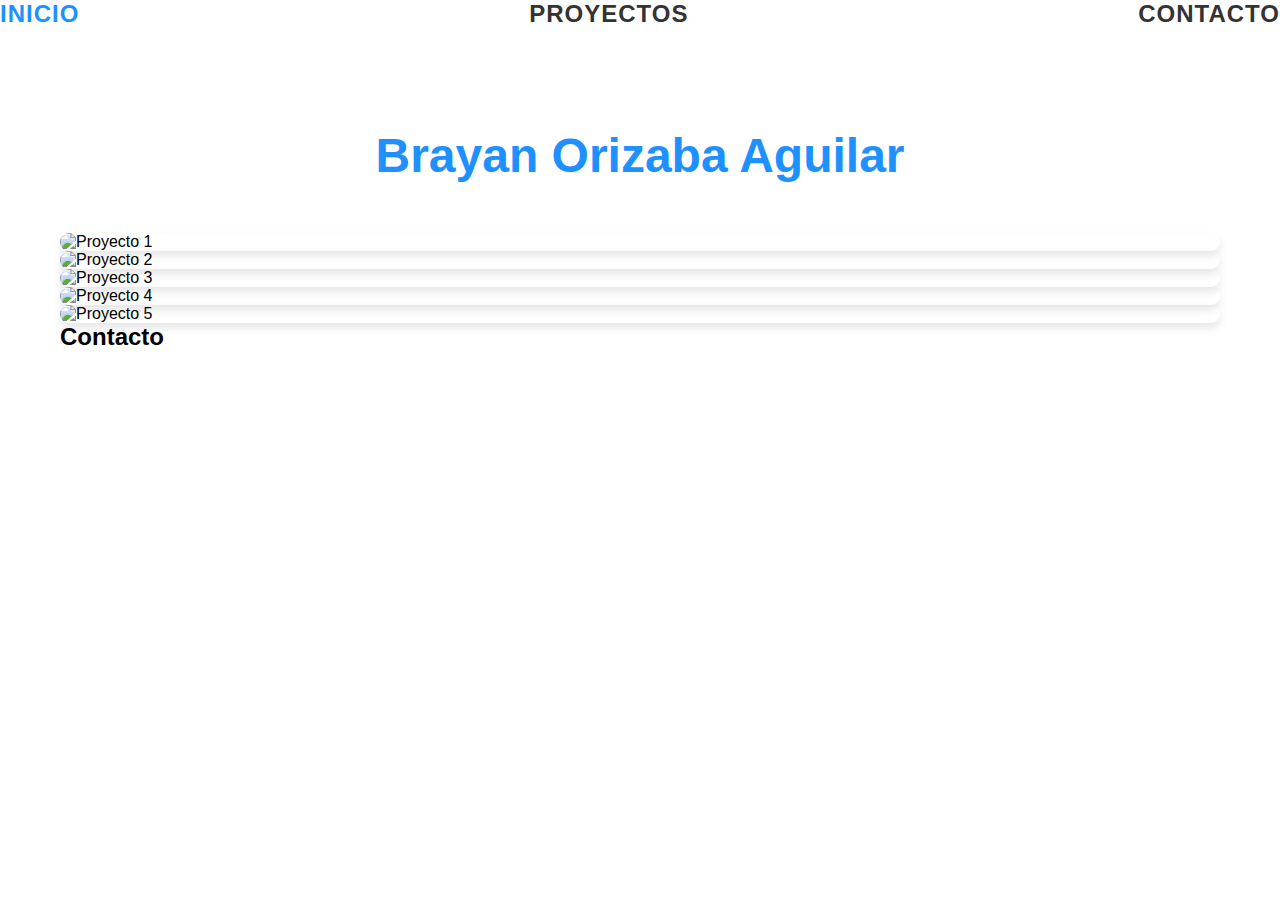
==== Portafolio.html @ 47c54396 "Initial commit" ====
<!DOCTYPE html>
<html lang="en">
<head>
    <meta charset="UTF-8">
    <title>Títulon de la página</title>
    <link rel="stylesheet" href="style.css">
</head>
<body>
    <header>
        <nav class="menu">
            <a href="#">Inicio</a>
            <a href="#">Proyectos</a>
            <a href="#">Contacto</a>
        </nav>
    </header>

    <main class="wrapper">
        <h1>Brayan Orizaba Aguilar</h1>

        <section class="projectos">
            <div class="project-card">
                <img src="https://st1.uvnimg.com/d4/4a/006304a74db4902c0b4d8d8026c8/chevrolet-corvette-c8-stingray-2020-1280-08.jpg" alt="Proyecto 1">
                <div class="project-description">
                    <h3>Venta de autos con python</h3>
                    <a href="https://github.com/Pi4IoT/database/blob/master/mysql/Python/write_read_sql.py" class="link">Github</a>
                    <a href="https://github.com/Pi4IoT/database/blob/master/mysql/Python/write_read_sql.py" class="link1">PowerBI</a>
                    
                </div>
            </div>

            <div class="project-card">
                <img src="https://via.placeholder.com/300x200.png?text=Proyecto+2" alt="Proyecto 2">
                <div class="project-description">
                    <h3>Proyecto 2</h3>
                    <p>Compra de casas</p>
                </div>
            </div>

            <div class="project-card">
                <img src="https://via.placeholder.com/300x200.png?text=Proyecto+3" alt="Proyecto 3">
                <div class="project-description">
                    <h3>Proyecto 3</h3>
                    <p>Vuelos</p>
                </div>
              </div>
                <div class="project-card">
                  <img src="https://via.placeholder.com/300x200.png?text=Proyecto+4" alt="Proyecto 4">
                  <div class="project-description">
                      <h3>Proyecto 4</h3>
                      <p>Musica mas escuchada</p>
                  </div>
              </div>
            </div>
              <div class="project-card">
                  <img src="https://via.placeholder.com/300x200.png?text=Proyecto+5" alt="Proyecto 5">
                  <div class="project-description">
                      <h3>Proyecto 5</h3>
                      <p>Mejores peliculas</p>
                  </div>
              </div>
            </div>
        </section>

        <section class="contacto">
            <h2>Contacto</h2>

            <div class="social-icons">
                <a href="">
                    <span class="fab fa-facebook"></span>
                </a>
            </div>
        </section>
    </main>
    
    <script src="https://kit.fontawesome.com/cb6ed0c53e.js"></script>
</body>
</html>
---- style.css ----
/* Reset CSS */
* {
  margin: 0;
  padding: 0;
  box-sizing: border-box;
}

/* Body Styles */
body {
  font-family: 'Segoe UI', Tahoma, Geneva, Verdana, sans-serif;
  background-image: url(image.jpg);
  background-size: cover;
  background-position: center;
}

.wrapper {
  max-width: 1200px;
  margin: auto;
  padding: 50px 20px;
}

/* Menu Styles */
.menu {
  display: flex;
  justify-content: space-between;
  align-items: center;
  margin-bottom: 50px;
}

.menu a {
  color: #333;
  text-decoration: none;
  font-size: 1.5rem;
  font-weight: bold;
  letter-spacing: 1px;
  text-transform: uppercase;
  transition: all 0.2s ease-in-out;
  
}

.menu a:hover {
  color: #1E90FF;
  text-align: center;
}

/* Main Heading Style */
main h1 {
  font-size: 3rem;
  margin-bottom: 50px;
  color: #1E90FF;
  text-align: center;
}

/* Projects Section Styles */
.projects {
    display: grid;
      grid-template-columns: repeat(3, 1fr);
      gap: 40px;
}

.project-card {
    position: relative;
    overflow: hidden;
    box-shadow: 0 5px 10px rgba(0, 0, 0, 0.1);
    border-radius: 10px;
    cursor: pointer;
    transition: all 0.2s ease-in-out;
}

.project-card img {
    width: 100%;
    height: 220px;
    object-fit: cover;
    transition: all 0.2s ease-in-out;
}

.project-card:hover img {
    transform: scale(1.2);
}

.project-description {
    position: absolute;
    bottom: 0;
    left: 0;
    width: 100%;
    padding: 20px;
    background-color: rgba(0, 0, 0, 0.7);
    color: #FFF;
    opacity: 0;
    transition: all 0.2s ease-in-out;
}

.project-card:hover .project-description{
  bottom: 6px;
  opacity: 1;
}

.project-description h3 {
  font-size: 1.4rem;
  margin-bottom: 10px;
  text-align: center;
  transition: all 0.2s ease-in-out;
}

.project-description h3:hover {
  transform: scale(1.1);
  color: rgb(255, 255, 255);
}

.project-description p {
  font-size: 1rem;
  margin-bottom: 15px;
  line-height: 1.5;
  text-align: center;
  transition: all 0.2s ease-in-out;
}

.project-description p:hover {
  transform: scale(1.1);
  color: rgb(250, 245, 245);
}

/* Contact Section Styles */
.contact {
    background-color: #1E90FF;
    color: rgb(89, 36, 36);
    padding: 50px;
    text-align: center;
    margin-top: 50px;
}

.contact h2 {
    font-size: 2rem;
    margin-bottom: 25px;
}

.social-icons {
    display: flex;
    justify-content: center;
    margin-top: 25px;
}

.fa-facebook {
    color: rgb(102, 17, 17);
    font-size: 2rem;
    margin: 0 10px;
    cursor: pointer;
    transition: all 0.2s ease-in-out;
}

.fa-facebook:hover {
    transform: scale(1.2);
}

.container {
  display: flex;
  justify-content: center;
  
}

.link:hover {
  transform: scale(1.2);

}
.link {
  position: absolute;
  bottom: 0;
  left: 0;
  width: 100%;
  margin-left: -40%;
  margin-bottom: -1%;
  padding: 20px;
  color: #FFF;
  opacity: 1;
  transition: all 0.2s ease-in-out;
  text-align: center;
  text-decoration: none;
}

.link1 {
  position: absolute;
  bottom: 0;
  left: 0;
  width: 100%;
  margin-left: 40%;
  margin-bottom: -1%;
  padding: 20px;
  color: #FFF;
  opacity: 1;
  transition: all 0.2s ease-in-out;
  text-align: center;
  text-decoration: none;
}

.link1:hover {
  transform: scale(1.2);
}
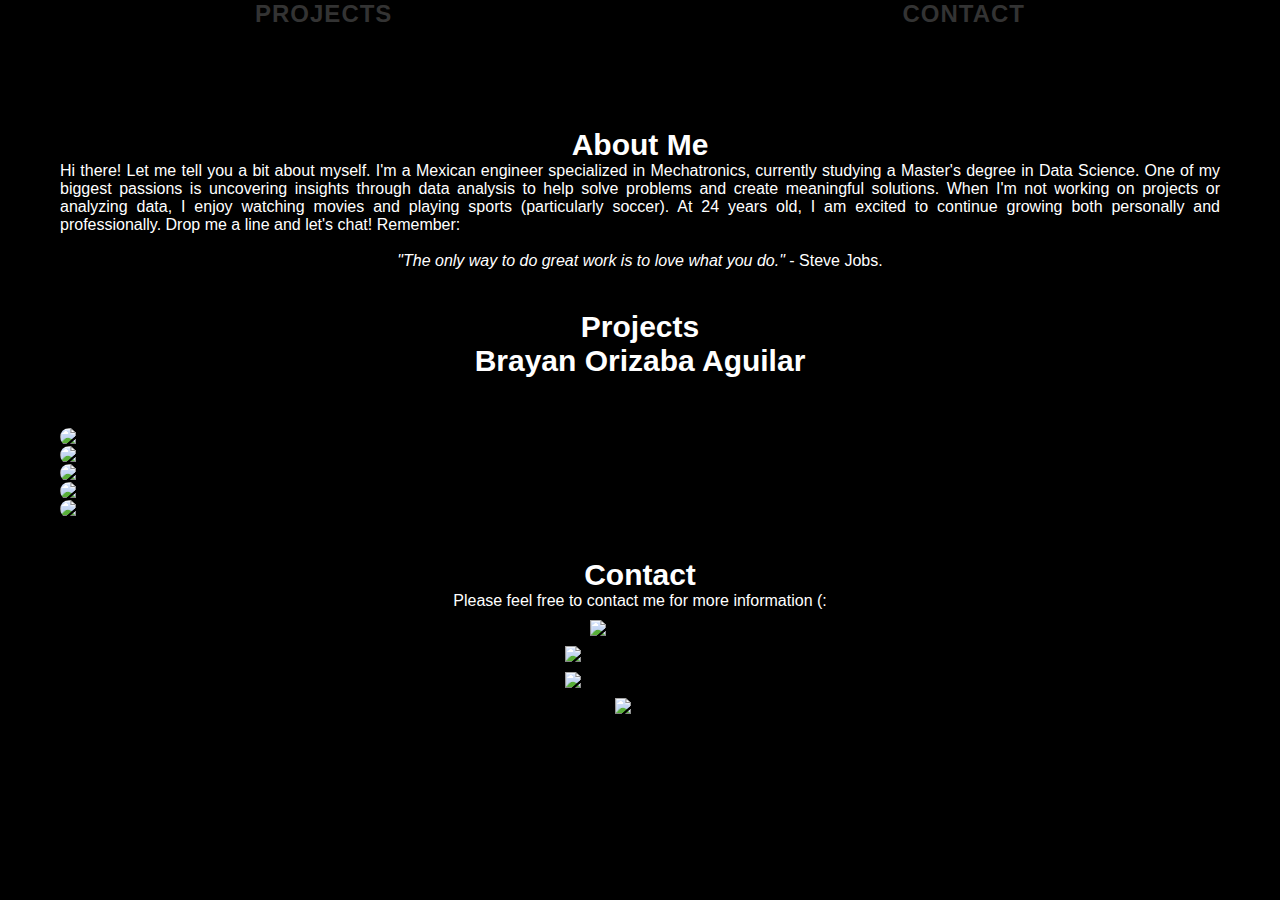
==== commit fd2b89e1: "Add files via upload" ====
--- a/Portafolio.html
+++ b/Portafolio.html
@@ -5,18 +5,30 @@
     <title>Títulon de la página</title>
     <link rel="stylesheet" href="style.css">
 </head>
+<style>
+    body {
+      background-color: rgb(0,0,0);
+    }
+  </style>
 <body>
     <header>
         <nav class="menu">
-            <a href="#">Inicio</a>
-            <a href="#">Proyectos</a>
-            <a href="#">Contacto</a>
+            <a href="#Titulo_Proyectos">Projects</a>
+            <a href="#Titulo_Contacto">Contact</a>
         </nav>
     </header>
 
     <main class="wrapper">
-        <h1>Brayan Orizaba Aguilar</h1>
+        <h1 style="font-size: 30px;"  id = "Titulo_Proyectos"> About Me</h1>
+        
+        <div class="AboutMeText">
+            <p style="color: white; text-align: justify; "> Hi there! Let me tell you a bit about myself. I'm a Mexican engineer specialized in Mechatronics, currently studying a Master's degree in Data Science. One of my biggest passions is uncovering insights through data analysis to help solve problems and create meaningful solutions. When I'm not working on projects or analyzing data, I enjoy watching movies and playing sports (particularly soccer). At 24 years old, I am excited to continue growing both personally and professionally. Drop me a line and let's chat! Remember:</p>
+            <p style="color: white; "><br><em>"The only way to do great work is to love what you do."</em> - Steve Jobs. </p>
+            </div>
+        </div>
 
+
+        <h1 style="font-size: 30px;"  id = "Titulo_Proyectos"> Projects <br> Brayan Orizaba Aguilar</h1>
         <section class="projectos">
             <div class="project-card">
                 <img src="https://st1.uvnimg.com/d4/4a/006304a74db4902c0b4d8d8026c8/chevrolet-corvette-c8-stingray-2020-1280-08.jpg" alt="Proyecto 1">
@@ -29,46 +41,80 @@
             </div>
 
             <div class="project-card">
-                <img src="https://via.placeholder.com/300x200.png?text=Proyecto+2" alt="Proyecto 2">
+                <img src="https://images.ecestaticos.com/0HwzzZCyvCLVq4NTJjGOWX5C_bg=/28x121:2271x1390/1200x675/filters:fill(white):format(jpg)/f.elconfidencial.com%2Foriginal%2F000%2F7a9%2F9be%2F0007a99be8c5283e3edc30a082c22774.jpg" alt="Proyecto 2">
                 <div class="project-description">
-                    <h3>Proyecto 2</h3>
-                    <p>Compra de casas</p>
+                    <h3>Mejores peliculas</h3>
+                    <a href="https://github.com/Pi4IoT/database/blob/master/mysql/Python/write_read_sql.py" class="link">Github</a>
+                    <a href="https://github.com/Pi4IoT/database/blob/master/mysql/Python/write_read_sql.py" class="link1">PowerBI</a>
                 </div>
             </div>
 
             <div class="project-card">
-                <img src="https://via.placeholder.com/300x200.png?text=Proyecto+3" alt="Proyecto 3">
+                <img src="https://phantom-marca-us.unidadeditorial.es/5d2838a0005367f924a96c5bdd2eb48f/resize/1980/f/jpg/assets/multimedia/imagenes/2022/06/07/16545575201224.jpg" alt="Proyecto 3">
                 <div class="project-description">
-                    <h3>Proyecto 3</h3>
-                    <p>Vuelos</p>
+                    <h3>Mejor musica</h3>
+                    <a href="https://github.com/Pi4IoT/database/blob/master/mysql/Python/write_read_sql.py" class="link">Github</a>
+                    <a href="https://github.com/Pi4IoT/database/blob/master/mysql/Python/write_read_sql.py" class="link1">PowerBI</a>
                 </div>
               </div>
                 <div class="project-card">
-                  <img src="https://via.placeholder.com/300x200.png?text=Proyecto+4" alt="Proyecto 4">
+                  <img src="https://www.eleconomista.com.mx/__export/1581119523386/sites/eleconomista/img/2020/02/07/que-son-esports.jpg_554688468.jpg" alt="Proyecto 4">
                   <div class="project-description">
-                      <h3>Proyecto 4</h3>
-                      <p>Musica mas escuchada</p>
+                      <h3>Mejores juegos</h3>
+                      <a href="https://github.com/Pi4IoT/database/blob/master/mysql/Python/write_read_sql.py" class="link">Github</a>
+                      <a href="https://github.com/Pi4IoT/database/blob/master/mysql/Python/write_read_sql.py" class="link1">PowerBI</a>
                   </div>
               </div>
             </div>
               <div class="project-card">
-                  <img src="https://via.placeholder.com/300x200.png?text=Proyecto+5" alt="Proyecto 5">
+                  <img src="https://www.eltiempo.com/files/image_640_428/uploads/2020/12/09/5fd1466c9bad3.jpeg" alt="Proyecto 5">
                   <div class="project-description">
-                      <h3>Proyecto 5</h3>
-                      <p>Mejores peliculas</p>
+                    <h3>Viajes espaciales</h3>
+                    <a href="https://github.com/Pi4IoT/database/blob/master/mysql/Python/write_read_sql.py" class="link">Github</a>
+                    <a href="https://github.com/Pi4IoT/database/blob/master/mysql/Python/write_read_sql.py" class="link1">PowerBI</a>
                   </div>
               </div>
             </div>
         </section>
 
         <section class="contacto">
-            <h2>Contacto</h2>
+            <h2 style="font-size: 30px;" id = "Titulo_Contacto">Contact</h2>
+            <p>Please feel free to contact me for more information (: </p>
+            <div class="social-icons">
+                <a href="https://wa.me/4612532130">
+                    <div style="text-align:center;">
+                        <img src="https://i.pinimg.com/736x/6c/78/49/6c784972cbf5806215d46fbda8b0c46a.jpg" style= "width:100px; display:block; margin:auto;">
+                      </div>
+                </a>
+            </div>
 
             <div class="social-icons">
-                <a href="">
-                    <span class="fab fa-facebook"></span>
+                <a href="https://www.kaggle.com/brayanorizaba">
+                    <div style="text-align:center;">
+                        <img src="https://encrypted-tbn0.gstatic.com/images?q=tbn:ANd9GcTOzqXbsIANn8BAV1mSOp1vn4lmy5kI6SjA9CbSPweZ7X5p8vSIMVty2Dgr-Q1YqrasUGo&usqp=CAU" style= "width:150px; display:block; margin:auto;">
+                      </div>
                 </a>
             </div>
+            
+            <div class="social-icons">
+                <a href="hhttps://www.linkedin.com/in/brayan-orizaba-aguilar-3bb2aa20b/">
+                    <div style="text-align:center;">
+                        <img src="https://1000marcas.net/wp-content/uploads/2020/01/LinkedIn-simbolo.jpg" style= "width:150px; display:block; margin:auto;">
+                      </div>
+                </a>
+            </div>
+
+            <div class="social-icons">
+                <a href="https://drive.google.com/file/d/17nf8AgIovgqaVjXKZNiMPO0lWlqr3FpW/view?usp=sharing">
+                    <div style="text-align:center;">
+                        <img src="https://static.vecteezy.com/system/resources/previews/005/544/718/original/profile-icon-design-free-vector.jpg" style= "width:50px; display:block; margin:auto;">
+                      </div>
+                </a>
+            </div>
+
+            
+
+
         </section>
     </main>
     
--- a/style.css
+++ b/style.css
@@ -8,7 +8,6 @@
 /* Body Styles */
 body {
   font-family: 'Segoe UI', Tahoma, Geneva, Verdana, sans-serif;
-  background-image: url(image.jpg);
   background-size: cover;
   background-position: center;
 }
@@ -22,7 +21,7 @@
 /* Menu Styles */
 .menu {
   display: flex;
-  justify-content: space-between;
+  justify-content:space-around;
   align-items: center;
   margin-bottom: 50px;
 }
@@ -45,10 +44,11 @@
 
 /* Main Heading Style */
 main h1 {
-  font-size: 3rem;
+  font-size: 2rem;
   margin-bottom: 50px;
-  color: #1E90FF;
-  text-align: center;
+  color: #ffffff;
+  text-align: center;
+
 }
 
 /* Projects Section Styles */
@@ -122,8 +122,8 @@
 
 /* Contact Section Styles */
 .contact {
-    background-color: #1E90FF;
-    color: rgb(89, 36, 36);
+    background-color: #25415e;
+    color: rgb(249, 246, 246);
     padding: 50px;
     text-align: center;
     margin-top: 50px;
@@ -135,13 +135,14 @@
 }
 
 .social-icons {
-    display: flex;
-    justify-content: center;
-    margin-top: 25px;
-}
+  text-align: center;
+  margin-top: 10px;
+  margin-bottom: 10px;
+}
+
 
 .fa-facebook {
-    color: rgb(102, 17, 17);
+    color: rgb(250, 250, 250);
     font-size: 2rem;
     margin: 0 10px;
     cursor: pointer;
@@ -196,3 +197,17 @@
   transform: scale(1.2);
 }
 
+.contacto {
+  position: relative;
+  color: #FFF;
+  text-align: center;
+  margin-top: 40px;
+}
+
+.AboutMeText {
+  position: relative;
+  color: #FFF;
+  text-align: center;
+  margin-top: -50px;
+  margin-bottom: 40px;
+}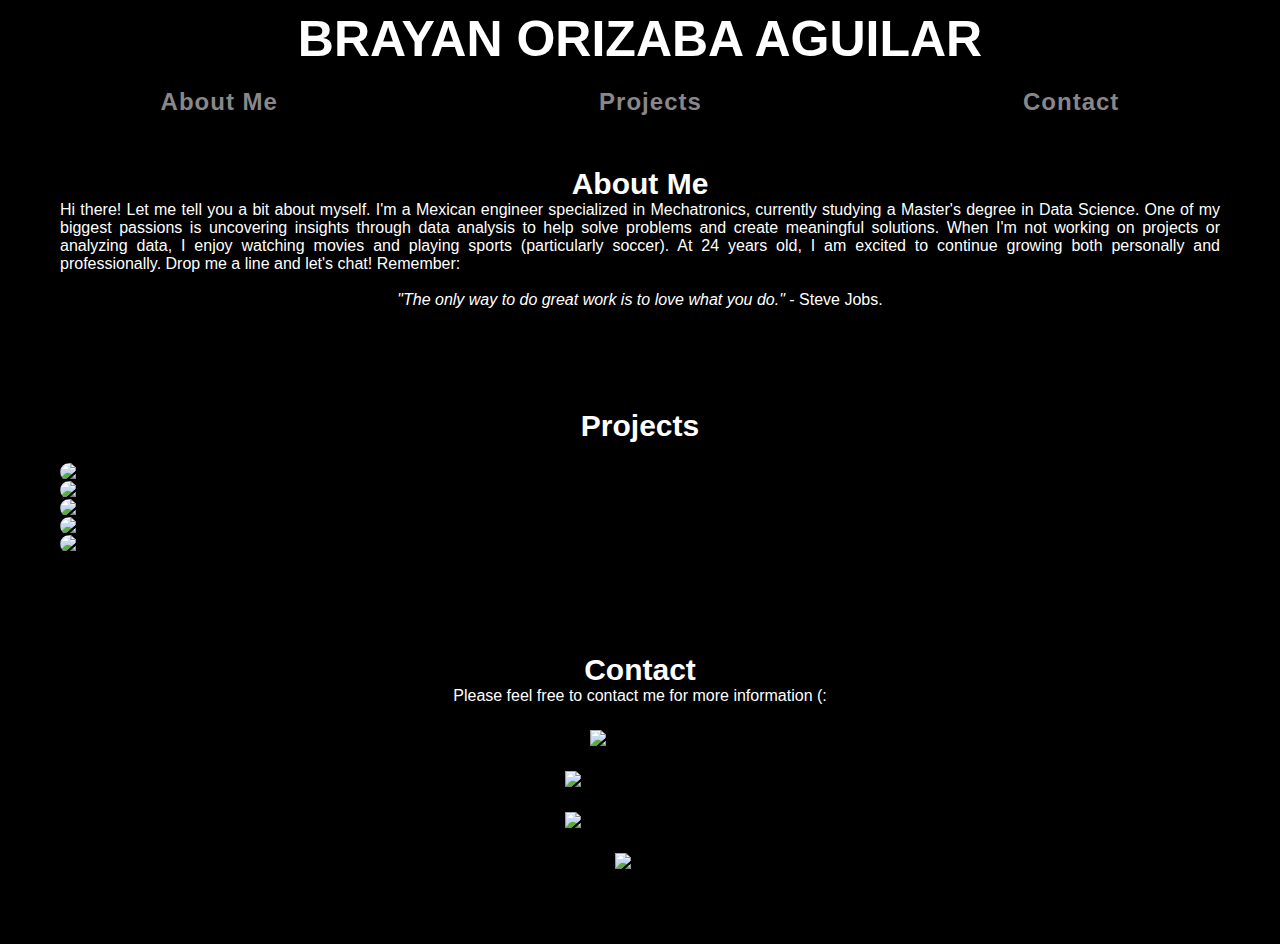
==== commit 804a645c: "Add files via upload" ====
--- a/Portafolio.html
+++ b/Portafolio.html
@@ -2,7 +2,6 @@
 <html lang="en">
 <head>
     <meta charset="UTF-8">
-    <title>Títulon de la página</title>
     <link rel="stylesheet" href="style.css">
 </head>
 <style>
@@ -12,30 +11,34 @@
   </style>
 <body>
     <header>
+
+        <h1 style="font-size: 50px; margin-top: 10PX; margin-bottom: 20px; text-align: center; color: white;"  id = "Titulo_Proyectos"> BRAYAN ORIZABA AGUILAR</h1>
         <nav class="menu">
-            <a href="#Titulo_Proyectos">Projects</a>
-            <a href="#Titulo_Contacto">Contact</a>
+            <a href="#Titulo_AboutME" > About Me</a>
+            <a href="#Titulo_Project" > Projects </a>
+            <a href="#Titulo_Contacto" > Contact</a>
         </nav>
     </header>
 
+
+    
     <main class="wrapper">
-        <h1 style="font-size: 30px;"  id = "Titulo_Proyectos"> About Me</h1>
-        
+        <h1 style="font-size: 30px;"  id = "Titulo_AboutME"> About Me</h1>
         <div class="AboutMeText">
             <p style="color: white; text-align: justify; "> Hi there! Let me tell you a bit about myself. I'm a Mexican engineer specialized in Mechatronics, currently studying a Master's degree in Data Science. One of my biggest passions is uncovering insights through data analysis to help solve problems and create meaningful solutions. When I'm not working on projects or analyzing data, I enjoy watching movies and playing sports (particularly soccer). At 24 years old, I am excited to continue growing both personally and professionally. Drop me a line and let's chat! Remember:</p>
-            <p style="color: white; "><br><em>"The only way to do great work is to love what you do."</em> - Steve Jobs. </p>
+            <p style="color: white; margin-bottom: 100PX; "><br><em>"The only way to do great work is to love what you do."</em> - Steve Jobs. </p>
             </div>
         </div>
 
 
-        <h1 style="font-size: 30px;"  id = "Titulo_Proyectos"> Projects <br> Brayan Orizaba Aguilar</h1>
+        <h1 style="font-size: 30px; margin-bottom: 20PX;" id = "Titulo_Project"> Projects </h1>
         <section class="projectos">
             <div class="project-card">
                 <img src="https://st1.uvnimg.com/d4/4a/006304a74db4902c0b4d8d8026c8/chevrolet-corvette-c8-stingray-2020-1280-08.jpg" alt="Proyecto 1">
                 <div class="project-description">
                     <h3>Venta de autos con python</h3>
-                    <a href="https://github.com/Pi4IoT/database/blob/master/mysql/Python/write_read_sql.py" class="link">Github</a>
-                    <a href="https://github.com/Pi4IoT/database/blob/master/mysql/Python/write_read_sql.py" class="link1">PowerBI</a>
+                    <a href="https://github.com/BvOrizaba" class="link">Github</a>
+                    <a href="https://powerbi.microsoft.com/es-mx/" class="link1">PowerBI</a>
                     
                 </div>
             </div>
@@ -44,8 +47,8 @@
                 <img src="https://images.ecestaticos.com/0HwzzZCyvCLVq4NTJjGOWX5C_bg=/28x121:2271x1390/1200x675/filters:fill(white):format(jpg)/f.elconfidencial.com%2Foriginal%2F000%2F7a9%2F9be%2F0007a99be8c5283e3edc30a082c22774.jpg" alt="Proyecto 2">
                 <div class="project-description">
                     <h3>Mejores peliculas</h3>
-                    <a href="https://github.com/Pi4IoT/database/blob/master/mysql/Python/write_read_sql.py" class="link">Github</a>
-                    <a href="https://github.com/Pi4IoT/database/blob/master/mysql/Python/write_read_sql.py" class="link1">PowerBI</a>
+                    <a href="https://github.com/BvOrizaba" class="link">Github</a>
+                    <a href="https://powerbi.microsoft.com/es-mx/" class="link1">PowerBI</a>
                 </div>
             </div>
 
@@ -53,16 +56,16 @@
                 <img src="https://phantom-marca-us.unidadeditorial.es/5d2838a0005367f924a96c5bdd2eb48f/resize/1980/f/jpg/assets/multimedia/imagenes/2022/06/07/16545575201224.jpg" alt="Proyecto 3">
                 <div class="project-description">
                     <h3>Mejor musica</h3>
-                    <a href="https://github.com/Pi4IoT/database/blob/master/mysql/Python/write_read_sql.py" class="link">Github</a>
-                    <a href="https://github.com/Pi4IoT/database/blob/master/mysql/Python/write_read_sql.py" class="link1">PowerBI</a>
+                    <a href="https://github.com/BvOrizaba" class="link">Github</a>
+                    <a href="https://powerbi.microsoft.com/es-mx/" class="link1">PowerBI</a>
                 </div>
               </div>
                 <div class="project-card">
                   <img src="https://www.eleconomista.com.mx/__export/1581119523386/sites/eleconomista/img/2020/02/07/que-son-esports.jpg_554688468.jpg" alt="Proyecto 4">
                   <div class="project-description">
                       <h3>Mejores juegos</h3>
-                      <a href="https://github.com/Pi4IoT/database/blob/master/mysql/Python/write_read_sql.py" class="link">Github</a>
-                      <a href="https://github.com/Pi4IoT/database/blob/master/mysql/Python/write_read_sql.py" class="link1">PowerBI</a>
+                      <a href="https://github.com/BvOrizaba" class="link">Github</a>
+                      <a href="https://powerbi.microsoft.com/es-mx/" class="link1">PowerBI</a>
                   </div>
               </div>
             </div>
@@ -70,18 +73,18 @@
                   <img src="https://www.eltiempo.com/files/image_640_428/uploads/2020/12/09/5fd1466c9bad3.jpeg" alt="Proyecto 5">
                   <div class="project-description">
                     <h3>Viajes espaciales</h3>
-                    <a href="https://github.com/Pi4IoT/database/blob/master/mysql/Python/write_read_sql.py" class="link">Github</a>
-                    <a href="https://github.com/Pi4IoT/database/blob/master/mysql/Python/write_read_sql.py" class="link1">PowerBI</a>
+                    <a href="https://github.com/BvOrizaba" class="link">Github</a>
+                    <a href="https://powerbi.microsoft.com/es-mx/" class="link1">PowerBI</a>
                   </div>
               </div>
             </div>
         </section>
 
         <section class="contacto">
-            <h2 style="font-size: 30px;" id = "Titulo_Contacto">Contact</h2>
+            <h2 style="font-size: 30px; margin-top: 100PX;" id = "Titulo_Contacto">Contact</h2>
             <p>Please feel free to contact me for more information (: </p>
             <div class="social-icons">
-                <a href="https://wa.me/4612532130">
+                <a href="https://wa.me/524612532130">
                     <div style="text-align:center;">
                         <img src="https://i.pinimg.com/736x/6c/78/49/6c784972cbf5806215d46fbda8b0c46a.jpg" style= "width:100px; display:block; margin:auto;">
                       </div>
@@ -97,7 +100,7 @@
             </div>
             
             <div class="social-icons">
-                <a href="hhttps://www.linkedin.com/in/brayan-orizaba-aguilar-3bb2aa20b/">
+                <a href="hhttps://www.linkedin.com/in/brayan-orizaba-aguilar-3bb2aa20b">
                     <div style="text-align:center;">
                         <img src="https://1000marcas.net/wp-content/uploads/2020/01/LinkedIn-simbolo.jpg" style= "width:150px; display:block; margin:auto;">
                       </div>
--- a/style.css
+++ b/style.css
@@ -23,23 +23,23 @@
   display: flex;
   justify-content:space-around;
   align-items: center;
-  margin-bottom: 50px;
+  margin-bottom: 1px;
 }
 
 .menu a {
-  color: #333;
+  color: #898787;
   text-decoration: none;
   font-size: 1.5rem;
   font-weight: bold;
   letter-spacing: 1px;
-  text-transform: uppercase;
   transition: all 0.2s ease-in-out;
   
 }
 
 .menu a:hover {
-  color: #1E90FF;
-  text-align: center;
+  color: #fafafa;
+  text-align: center;
+  text-decoration: underline;
 }
 
 /* Main Heading Style */
@@ -136,8 +136,8 @@
 
 .social-icons {
   text-align: center;
-  margin-top: 10px;
-  margin-bottom: 10px;
+  margin-top: 25px;
+  margin-bottom: 25px;
 }
 
 
